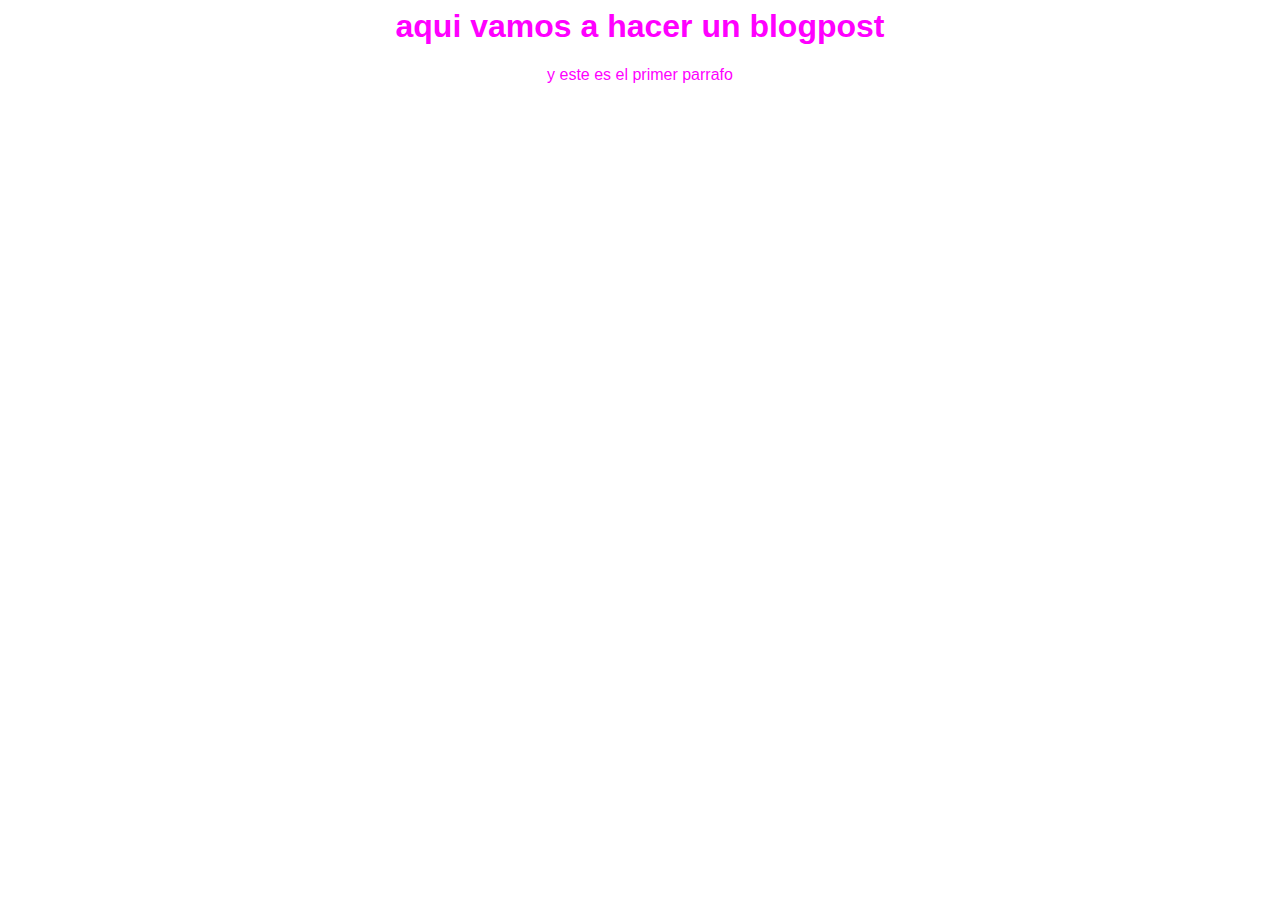
==== blogpost.html @ 2d55d2ed "arranco mi proyecto real" ====
<html> 
    <head>
        <title>el titulo de este post</title>
    <link rel="stylesheet" href="css/estilos.css">
    </head>
    <body>
        <h1>aqui vamos a hacer un blogpost</h1>
        <p>y este es el primer parrafo</p>
    </body>
</html>
---- css/estilos.css ----
body
{ 
    color: fuchsia;
    text-align:center;
    font-family: Arial;
}
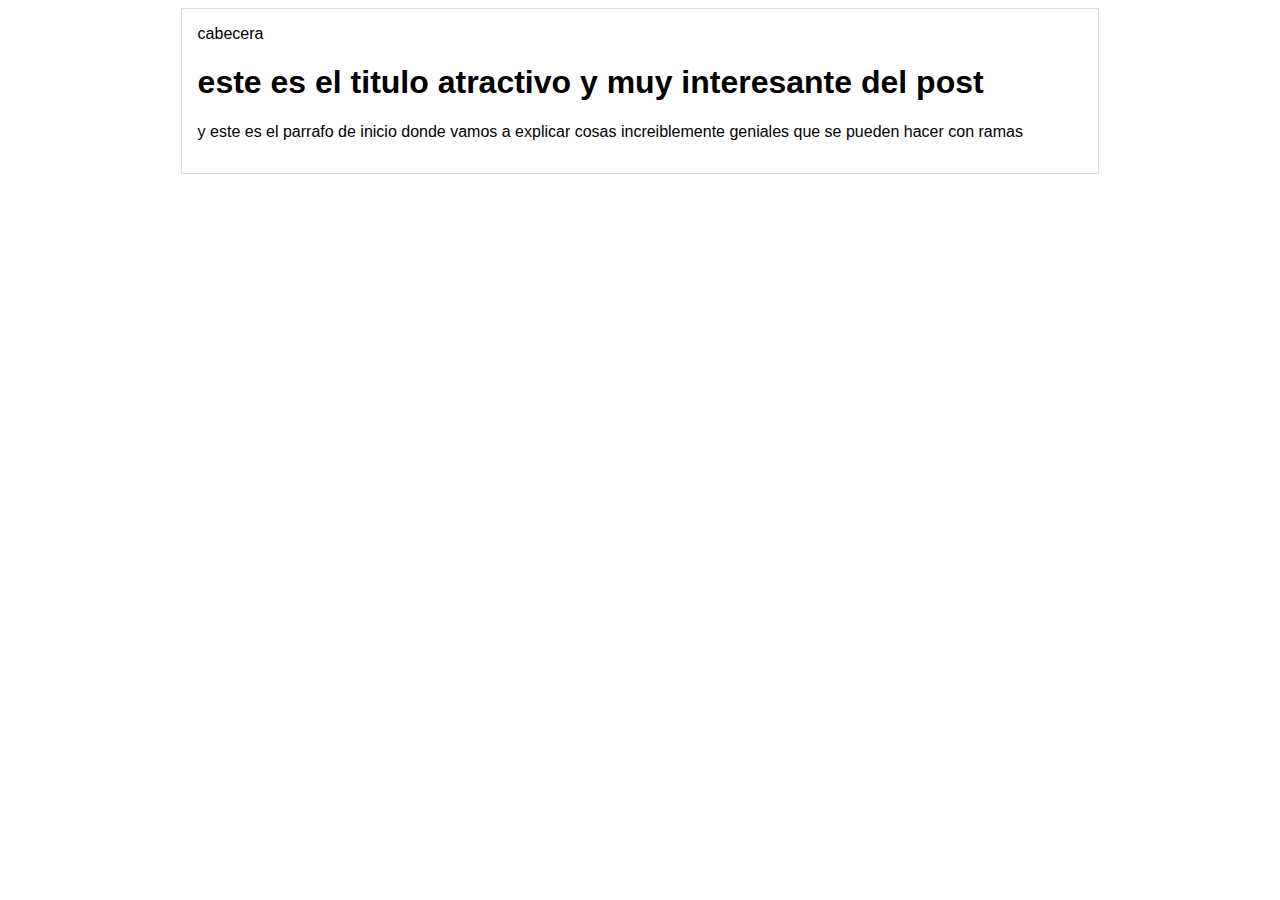
==== commit 88d38a32: "estructura inicial de la cabecera" ====
--- a/blogpost.html
+++ b/blogpost.html
@@ -4,7 +4,15 @@
     <link rel="stylesheet" href="css/estilos.css">
     </head>
     <body>
-        <h1>aqui vamos a hacer un blogpost</h1>
-        <p>y este es el primer parrafo</p>
+        <div id="container">
+            <div id="cabecera">
+                cabecera
+        <h1>este es el titulo atractivo y muy interesante 
+            del post</h1>
+       <p>y este es el parrafo de inicio donde vamos a 
+        explicar cosas increiblemente geniales que 
+        se pueden hacer con ramas</p> 
+    </div>  
+
     </body>
 </html>--- a/css/estilos.css
+++ b/css/estilos.css
@@ -1,6 +1,17 @@
 body
 { 
-    color: fuchsia;
-    text-align:center;
+    color: rgb(2, 0, 2);
+    text-align:left;
     font-family: Arial;
-}+}
+#container
+{
+width: 70%;
+padding: 1em;
+text-align: left;
+border: 1px solid #ddd;
+margin: 0 auto;
+}
+
+#container h1
+{}
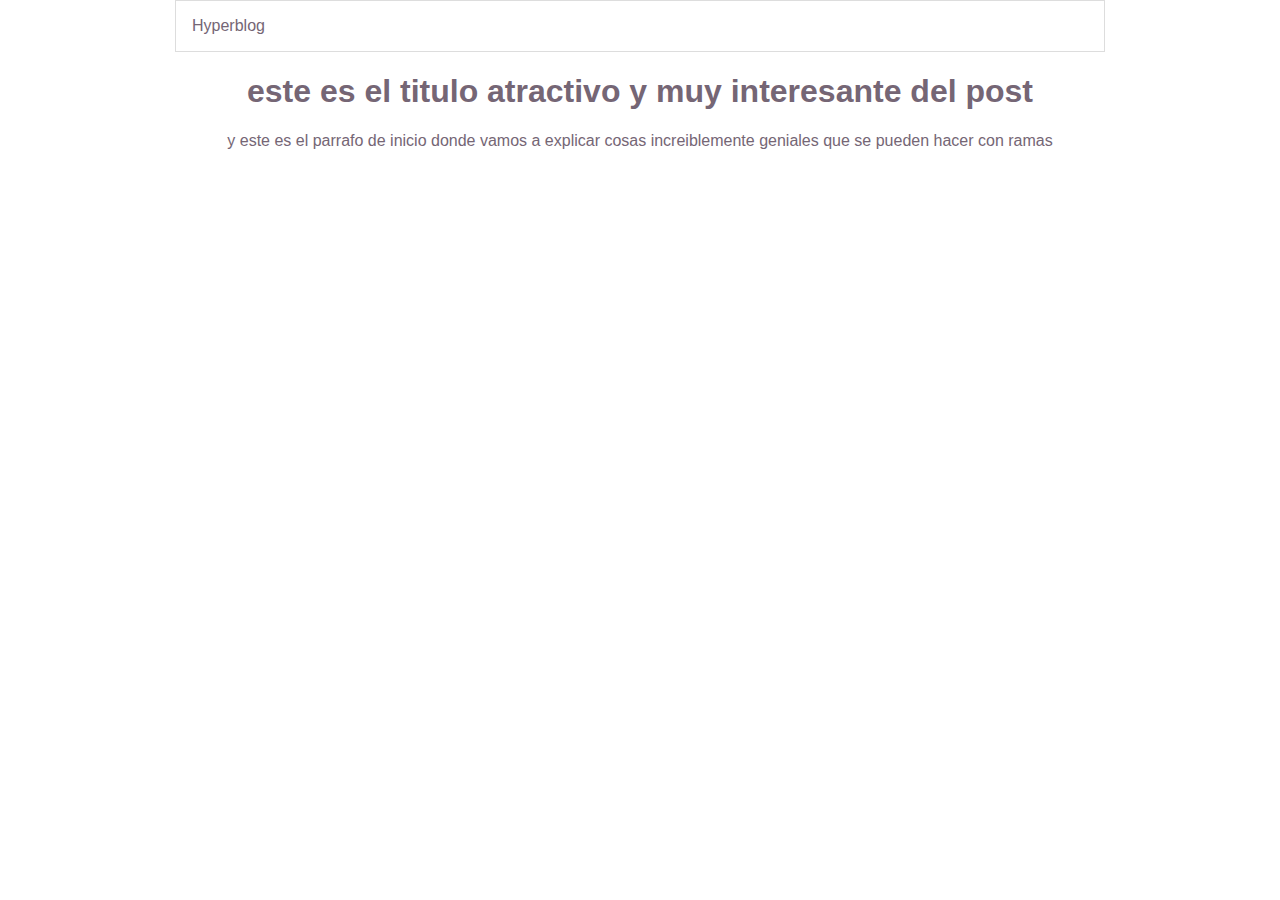
==== commit 1e51b265: "ultima actualizacion genial" ====
--- a/blogpost.html
+++ b/blogpost.html
@@ -6,13 +6,12 @@
     <body>
         <div id="container">
             <div id="cabecera">
-                cabecera
-        <h1>este es el titulo atractivo y muy interesante 
-            del post</h1>
-       <p>y este es el parrafo de inicio donde vamos a 
-        explicar cosas increiblemente geniales que 
-        se pueden hacer con ramas</p> 
-    </div>  
-
+                Hyperblog
+            </div>
+        </div id="post">
+                <h1>este es el titulo atractivo y muy interesante del post</h1>
+       <p>y este es el parrafo de inicio donde vamos a explicar cosas increiblemente geniales que  se pueden hacer con ramas</p> 
+            </div>  
+        </div>
     </body>
 </html>--- a/css/estilos.css
+++ b/css/estilos.css
@@ -1,9 +1,18 @@
 body
 { 
-    color: rgb(2, 0, 2);
-    text-align:left;
+    color: rgb(117, 102, 117);
+    text-align: center;
     font-family: Arial;
+    font-size: 16px;
+    margin: 0;
+    padding: 0;
 }
+
+#cabecera
+{
+    backgound: #88f
+}
+
 #container
 {
 width: 70%;
@@ -14,4 +23,5 @@
 }
 
 #container h1
-{}
+{font-size: 20px;
+}
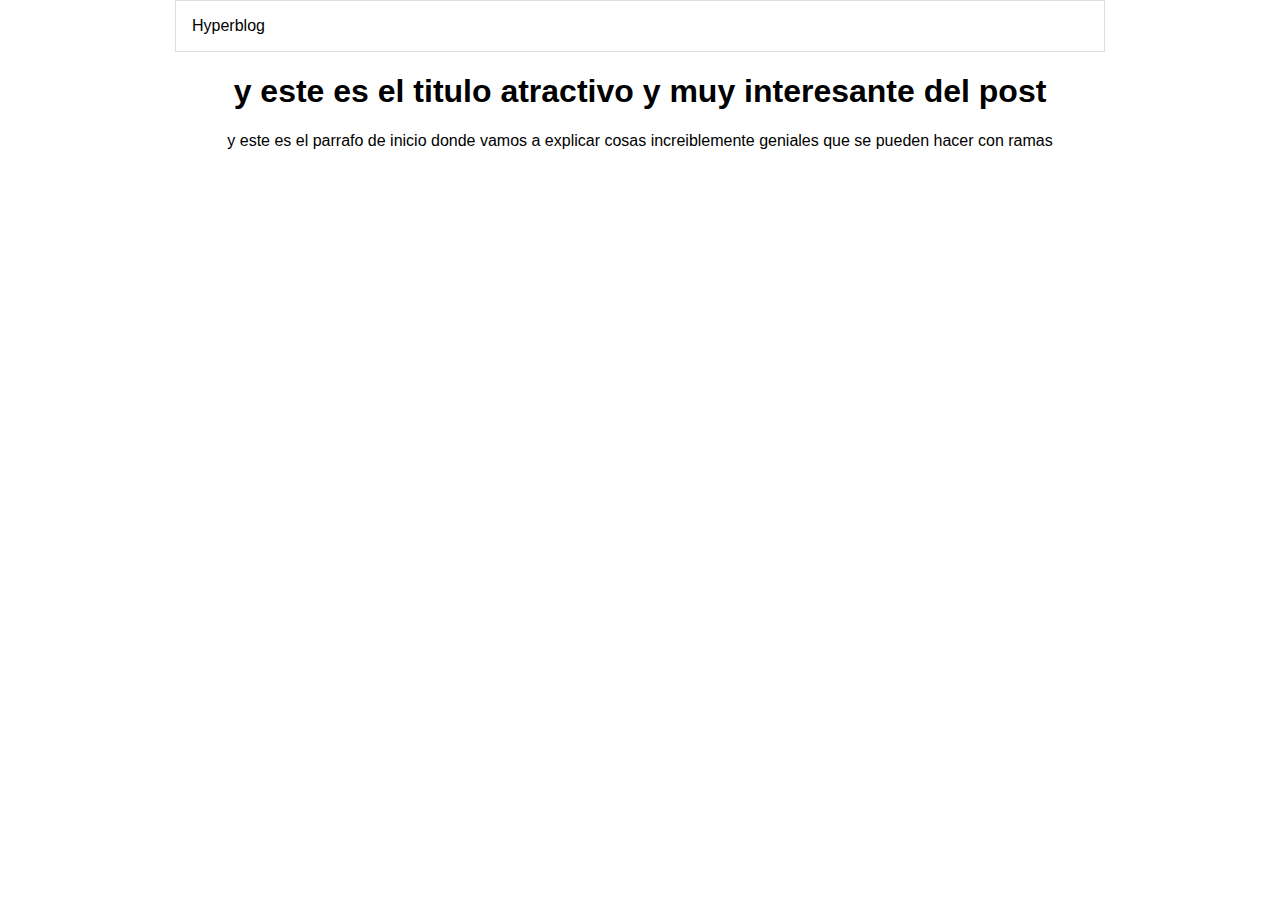
==== commit 6df7b82b: "un nuevo comienzo" ====
--- a/blogpost.html
+++ b/blogpost.html
@@ -9,7 +9,7 @@
                 Hyperblog
             </div>
         </div id="post">
-                <h1>este es el titulo atractivo y muy interesante del post</h1>
+                <h1> y este es el titulo atractivo y muy interesante del post</h1>
        <p>y este es el parrafo de inicio donde vamos a explicar cosas increiblemente geniales que  se pueden hacer con ramas</p> 
             </div>  
         </div>
--- a/css/estilos.css
+++ b/css/estilos.css
@@ -1,6 +1,6 @@
 body
 { 
-    color: rgb(117, 102, 117);
+    color: rgb(0, 0, 0);
     text-align: center;
     font-family: Arial;
     font-size: 16px;
@@ -10,7 +10,7 @@
 
 #cabecera
 {
-    backgound: #88f
+    backgound: rgb(19, 19, 224)
 }
 
 #container
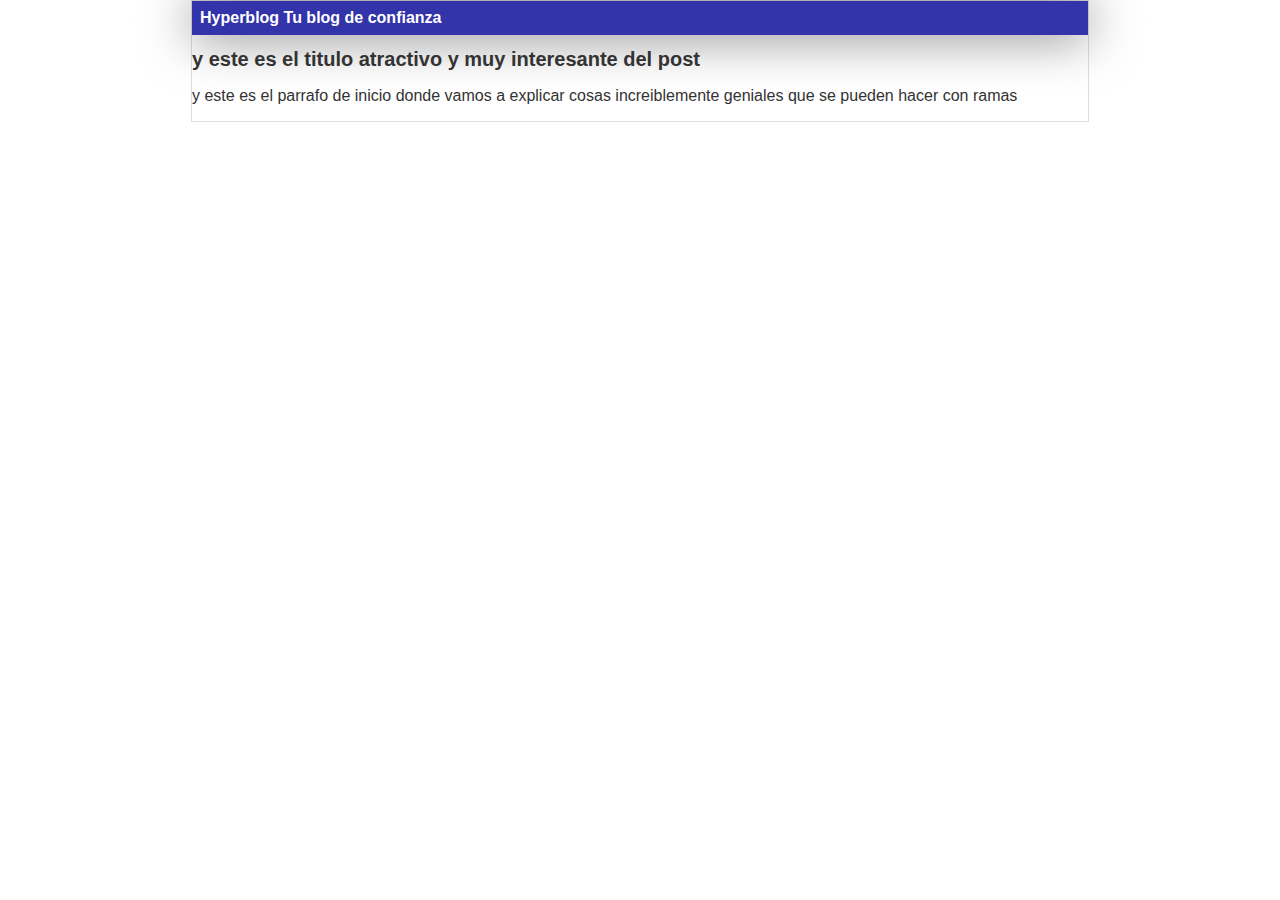
==== commit beb48440: "ultima actualizacion" ====
--- a/blogpost.html
+++ b/blogpost.html
@@ -1,14 +1,14 @@
 <html> 
     <head>
         <title>el titulo de este post</title>
-    <link rel="stylesheet" href="css/estilos.css">
+    <link rel="stylesheet" href="css/estilos.css" />
     </head>
     <body>
         <div id="container">
             <div id="cabecera">
-                Hyperblog
+                Hyperblog <id="lagline">Tu blog de confianza </span>
             </div>
-        </div id="post">
+        <div id="post">
                 <h1> y este es el titulo atractivo y muy interesante del post</h1>
        <p>y este es el parrafo de inicio donde vamos a explicar cosas increiblemente geniales que  se pueden hacer con ramas</p> 
             </div>  
--- a/css/estilos.css
+++ b/css/estilos.css
@@ -1,8 +1,8 @@
 body
 { 
-    color: rgb(0, 0, 0);
+    color: #333;
     text-align: center;
-    font-family: Arial;
+    font-family: "Arial";
     font-size: 16px;
     margin: 0;
     padding: 0;
@@ -10,18 +10,28 @@
 
 #cabecera
 {
-    backgound: rgb(19, 19, 224)
+    background: #33A;
+    box-shadow: 0px 2px 50px 0px rgba(0,0,0,0.5);
+    color: white;
+    font-weight: bold;
+    margin: 0;
+    padding: 0.5em;
 }
 
 #container
 {
-width: 70%;
-padding: 1em;
-text-align: left;
-border: 1px solid #ddd;
-margin: 0 auto;
+   width: 70%;
+   padding: 0;
+   text-align: left;
+   border: 1px solid #DDD;
+   margin: 0 auto;
 }
 
 #container h1
-{font-size: 20px;
+{
+    font-size: 20px;
 }
+#post
+{
+
+}
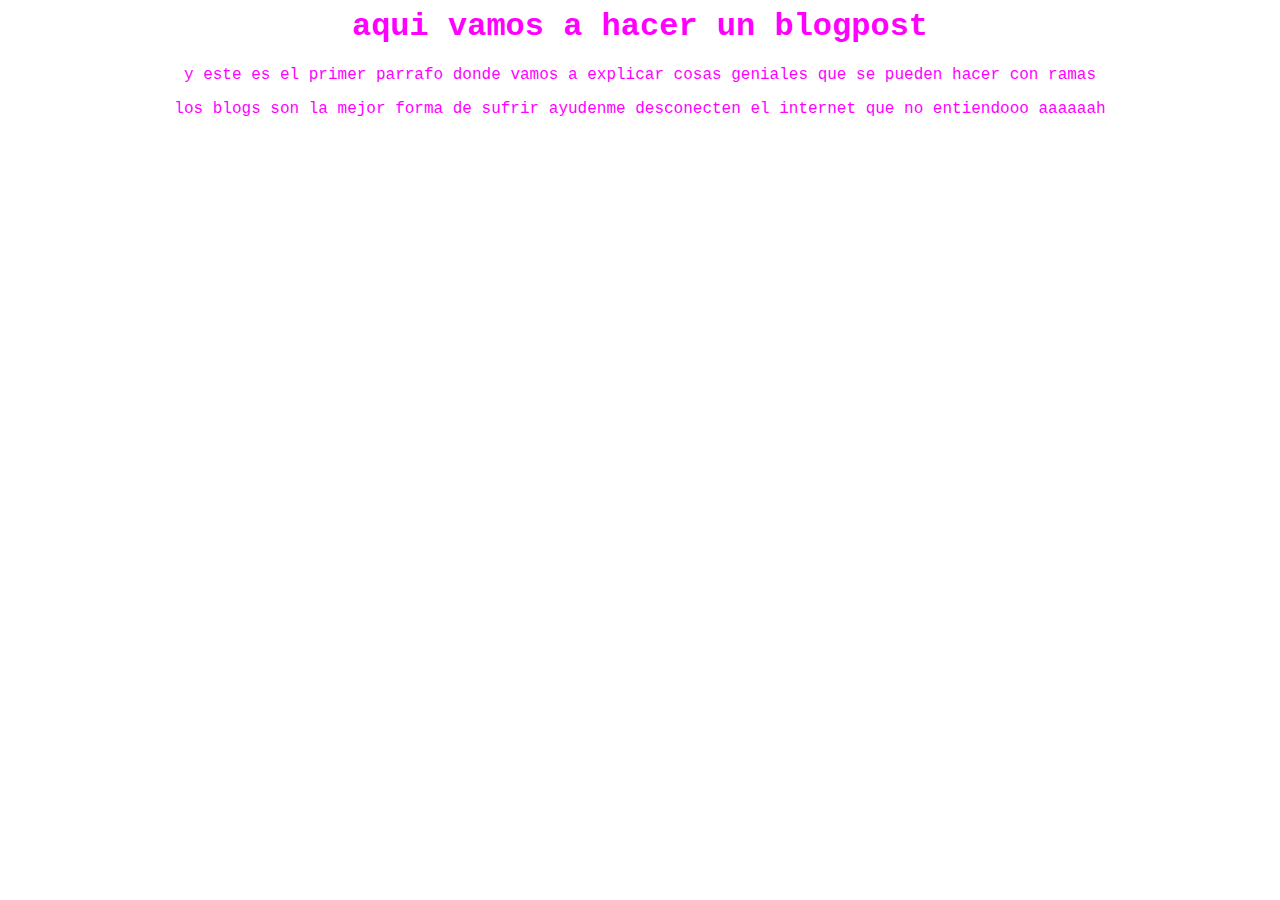
==== commit 43821139: "agregado el contenido adicional" ====
--- a/blogpost.html
+++ b/blogpost.html
@@ -1,17 +1,13 @@
 <html> 
     <head>
         <title>el titulo de este post</title>
-    <link rel="stylesheet" href="css/estilos.css" />
+    <link rel="stylesheet" href="css/estilos.css">
     </head>
     <body>
-        <div id="container">
-            <div id="cabecera">
-                Hyperblog <id="lagline">Tu blog de confianza </span>
-            </div>
-        <div id="post">
-                <h1> y este es el titulo atractivo y muy interesante del post</h1>
-       <p>y este es el parrafo de inicio donde vamos a explicar cosas increiblemente geniales que  se pueden hacer con ramas</p> 
-            </div>  
-        </div>
-    </body>
+        <h1>aqui vamos a hacer un blogpost</h1>
+        <p>y este es el primer parrafo donde vamos a explicar cosas geniales que se pueden hacer con ramas </p>
+   <p>los blogs son la mejor forma de sufrir ayudenme desconecten el internet que no entiendooo aaaaaah</p>
+          <div>
+       </div>
+   </body>
 </html>--- a/css/estilos.css
+++ b/css/estilos.css
@@ -1,37 +1,6 @@
 body
 { 
-    color: #333;
-    text-align: center;
-    font-family: "Arial";
-    font-size: 16px;
-    margin: 0;
-    padding: 0;
-}
-
-#cabecera
-{
-    background: #33A;
-    box-shadow: 0px 2px 50px 0px rgba(0,0,0,0.5);
-    color: white;
-    font-weight: bold;
-    margin: 0;
-    padding: 0.5em;
-}
-
-#container
-{
-   width: 70%;
-   padding: 0;
-   text-align: left;
-   border: 1px solid #DDD;
-   margin: 0 auto;
-}
-
-#container h1
-{
-    font-size: 20px;
-}
-#post
-{
-
-}
+    color: fuchsia;
+    text-align:center;
+    font-family: courier;
+}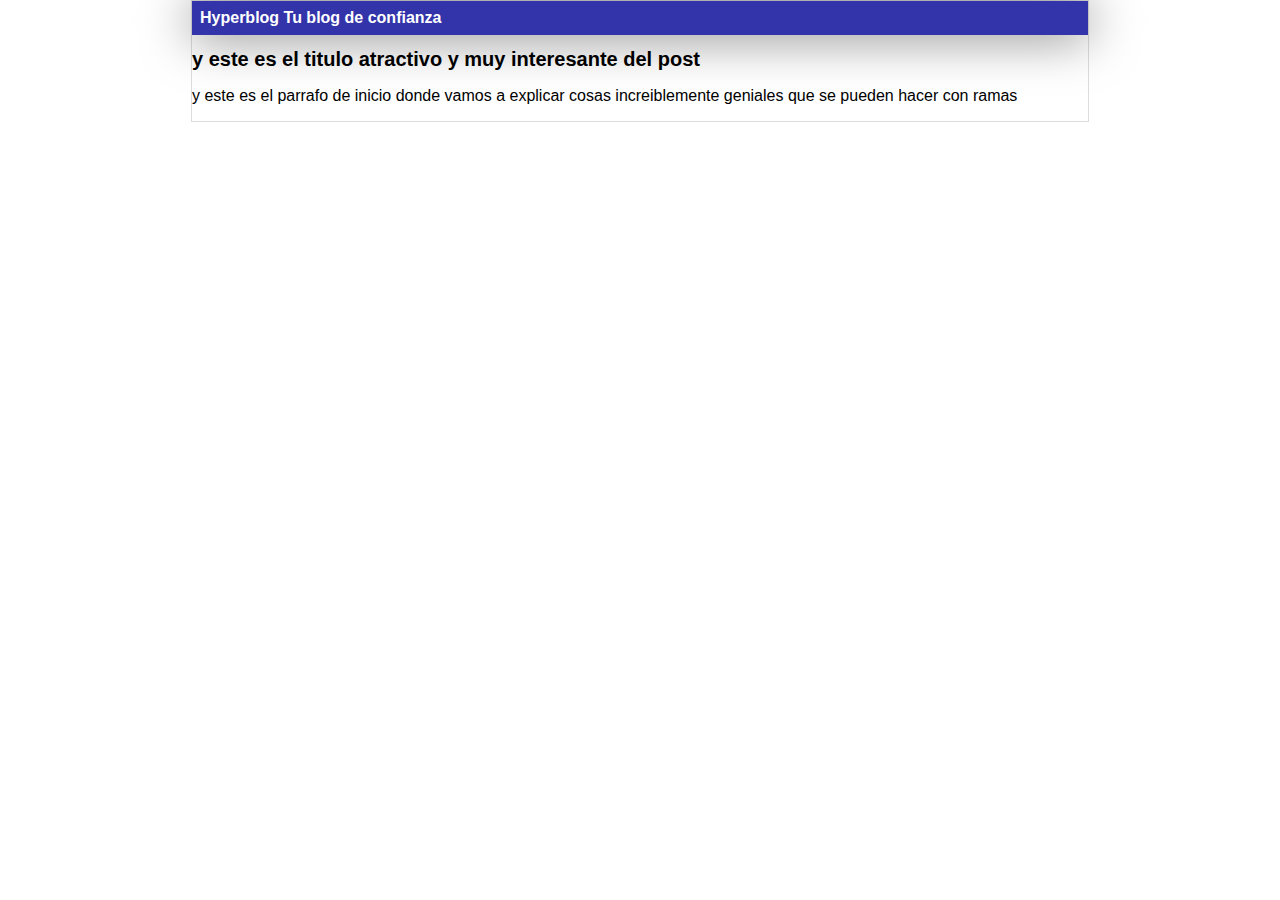
==== commit 524790a6: "volvi a una tipografia menos controversial" ====
--- a/blogpost.html
+++ b/blogpost.html
@@ -1,13 +1,17 @@
 <html> 
     <head>
         <title>el titulo de este post</title>
-    <link rel="stylesheet" href="css/estilos.css">
+    <link rel="stylesheet" href="css/estilos.css" />
     </head>
     <body>
-        <h1>aqui vamos a hacer un blogpost</h1>
-        <p>y este es el primer parrafo donde vamos a explicar cosas geniales que se pueden hacer con ramas </p>
-   <p>los blogs son la mejor forma de sufrir ayudenme desconecten el internet que no entiendooo aaaaaah</p>
-          <div>
-       </div>
-   </body>
+        <div id="container">
+            <div id="cabecera">
+                Hyperblog <id="lagline">Tu blog de confianza </span>
+            </div>
+        <div id="post">
+                <h1> y este es el titulo atractivo y muy interesante del post</h1>
+       <p>y este es el parrafo de inicio donde vamos a explicar cosas increiblemente geniales que  se pueden hacer con ramas</p> 
+            </div>  
+        </div>
+    </body>
 </html>--- a/css/estilos.css
+++ b/css/estilos.css
@@ -1,6 +1,34 @@
 body
 { 
-    color: fuchsia;
+    color: black;
     text-align:center;
-    font-family: courier;
-}+    font-family: arial;
+    font-size: 16px;
+    margin: 0;
+    padding: 0;
+}
+
+
+#cabecera
+{
+    background: #33A;
+    box-shadow: 0px 2px 50px 0px rgba(0,0,0,0.5);
+    color: white;
+    font-weight: bold;
+    margin: 0;
+    padding: 0.5em;
+}
+
+#container
+{
+   width: 70%;
+   padding: 0;
+   text-align: left;
+   border: 1px solid #DDD;
+   margin: 0 auto;
+}
+
+#container h1
+{
+    font-size: 20px;
+}
